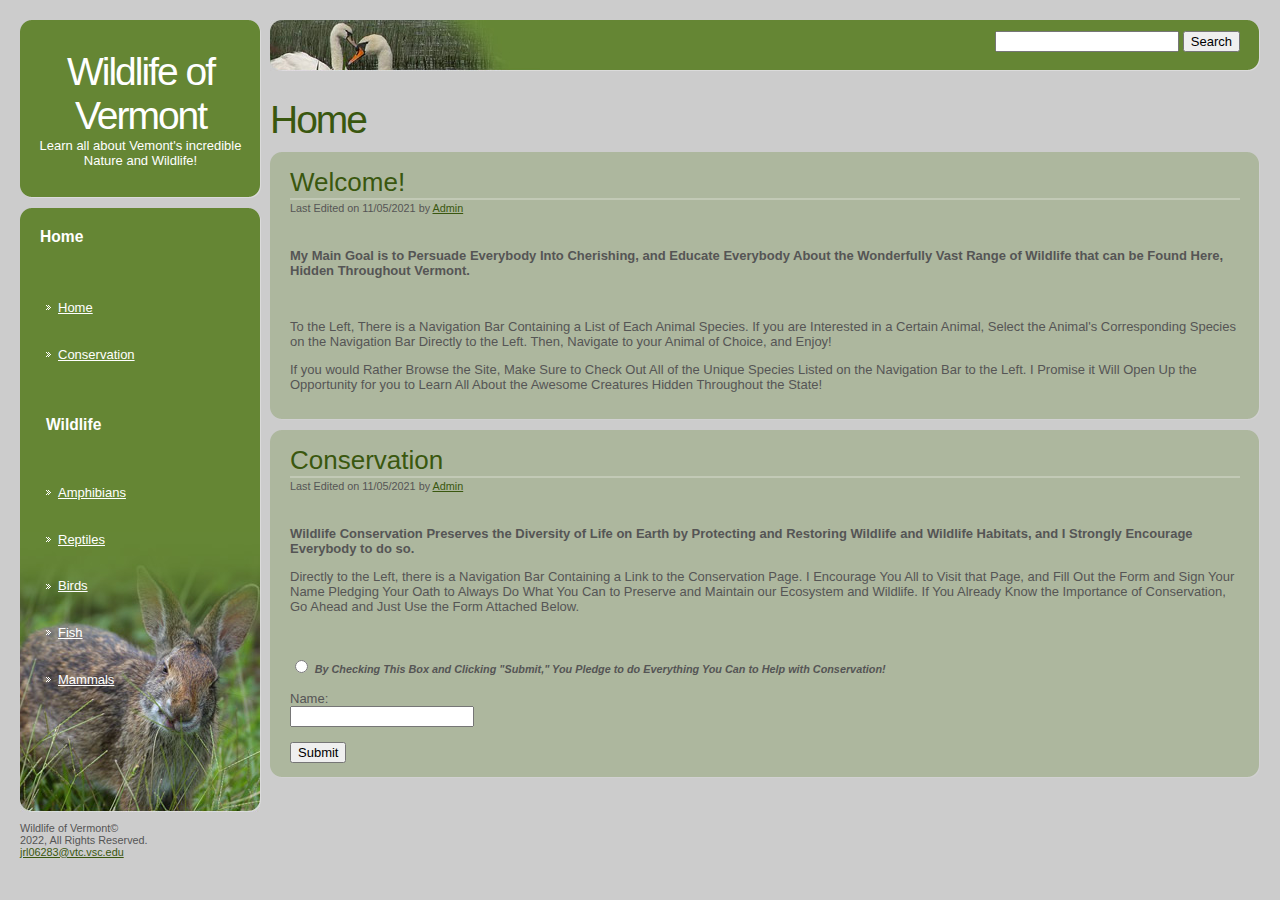
==== index.html @ 50e4020c "Add files via upload" ====
<!DOCTYPE html>
<html lang = "en">
	<head>
		<title>Wildlife of Vermont</title>
			<meta http-equiv="content-type" content="text/html, charset=utf-8"/>
			<link href="style.css" rel="stylesheet" type="text/css" media="screen"/>
	</head>
<body>
<div id="sidebar">
	<div id="logo">
		<h1>Wildlife of Vermont</h1>
			<p>Learn all about Vemont's incredible Nature and Wildlife!</p>
	</div>
<div id="widgets">
<div id="widgets-top"></div>
	<ul>
		<li>
			<h2><big>Home</big></h2><br>&nbsp;
				<ul>
					<li><a href="index.html">Home</a></li>&nbsp;
					<li><a href="conservation.html">Conservation</a></li><br>&nbsp;
			<h2><big>Wildlife</big></h2>&nbsp;
					<li><a href="amphibians.html">Amphibians</a></li>&nbsp;
					<li><a href="reptiles.html">Reptiles</a></li>&nbsp;
					<li><a href="birds.html">Birds</a></li>&nbsp;
					<li><a href="fish.html">Fish</a></li>&nbsp;
					<li><a href="mammals.html">Mammals</a></li>
				</ul>
		</li>
    </ul>
  </div>
</div>
<div id="page">
	<div id="search">
		<form method="get" action="#">
			<fieldset>
				<input id="s" type="text" name="s" value="" />
				<input id="x" type="submit" value="Search" />
			</fieldset>
		</form>
	</div>
<div id="content">
	<h1 class="pagetitle">Home</h1>
<div class="post">
	<div class="ct">
		<div class="l">
			<div class="r"></div>
		</div>
	</div>
		<h2 class="title">Welcome!</h2>
			<p class="byline"><small>Last Edited on 11/05/2021 by <a href="mailto:jrl06283@vtc.vsc.edu">Admin</a></small></p>
				<div class="entry">
					<p><strong>My Main Goal is to Persuade Everybody Into Cherishing, and 
					   Educate Everybody About the Wonderfully Vast Range of Wildlife 
					   that can be Found Here, Hidden Throughout Vermont.</strong></p>&nbsp;
					<p>To the Left, There is a Navigation Bar Containing a List of Each Animal 
					   Species. If you are Interested in a Certain Animal, Select the Animal's 
					   Corresponding Species on the Navigation Bar Directly to the Left. Then, 
					   Navigate to your Animal of Choice, and Enjoy! 
					<p>If you would Rather Browse the Site, Make Sure to Check Out All of the 
					   Unique Species Listed on the Navigation Bar to the Left. I Promise it 
					   Will Open Up the Opportunity for you to Learn All About the Awesome 
					   Creatures Hidden Throughout the State!</p>
				</div>
	<div class="cb">
		<div class="l">
			<div class="r">
			</div>
		</div>
	</div>
</div>
<div class="post">
	<div class="ct">
		<div class="l">
			<div class="r"></div>
        </div>
    </div>
		<h2 class="title">Conservation</h2>
			<p class="byline"><small>Last Edited on 11/05/2021 by <a href="mailto:jrl06283@vtc.vsc.edu">Admin</a></small></p>
				<div class="entry">
					<p><strong>Wildlife Conservation Preserves the Diversity of Life on Earth by Protecting 
							   and Restoring Wildlife and Wildlife Habitats, and I Strongly Encourage Everybody 
							   to do so.</strong></p>
					<p>Directly to the Left, there is a Navigation Bar Containing a Link to the Conservation Page. 
					   I Encourage You All to Visit that Page, and Fill Out the Form and Sign Your Name Pledging 
					   Your Oath to Always Do What You Can to Preserve and Maintain our Ecosystem and Wildlife.
					   If You Already Know the Importance of Conservation, Go Ahead and Just Use the Form Attached Below.</p><br><br>
				<input type="radio" id="form_confirm" name="confirm" value="confirm" required="Yes">
				<label for="form_confirm"><small><i><strong>By Checking This Box and Clicking &quot;Submit,&quot; 
													You Pledge to do Everything You Can to Help with Conservation!</strong></i></small></label><br></form><br>
				<form action="mailto:jrl06283@vtc.vsc.edu" method=”POST” enctype=”multipart/form-data” name=”EmailForm”>Name:<br>
				<input type=”text” size=”19″ name=”ContactName”><br><br>
				<input type="submit" value="Submit">
				</div>
    <div class="cb">
		<div class="l">
			<div class="r">
			</div>
        </div>
    </div>
</div> 
</div>
</div>
<div id="footer">
	<footer>Wildlife of Vermont&copy;<br>2022, All Rights Reserved.<br>
			<a target="_blank" href="mailto:jrl06283@vtc.vsc.edu">jrl06283@vtc.vsc.edu</a>
		</footer>
	</div>
</body>
</html>
---- style.css ----
body {
	margin: 20px;
	padding: 0;
	background: #CCCCCC;
}
body, th, td, input, textarea, select {
	font-family: "Trebuchet MS", Arial, Helvetica, sans-serif;
	font-size: 13px;
	color: #555555;
}
h1, h2, h3 {
	color: #3A570F;
}
h1 {
	letter-spacing: -2px;
	font-size: 3em;
}
h2 {
	font-size: 2em;
}
h3 {
	font-size: 1em;
}
input, textarea, select {
	color: #000000;
}
a {
	color: #3A570F;
}
a:hover {
	text-decoration: none;
}
#sidebar {
	float: left;
	width: 241px;
}
#logo {
	margin-bottom: 10px;
	background: #658634 url(images/img02.gif) repeat-y;
}
#logo h1, #logo p {
	margin: 0;
	padding: 0;
	text-align: center;
	font-weight: normal;
	color: #FFFFFF;
}
#logo h1 {
	padding-top: 30px;
	background: url(images/img01.gif) no-repeat;
}
#logo p {
	padding-bottom: 30px;
	background: url(images/img03.gif) no-repeat left bottom;
}
#logo a {
	text-decoration: none;
	color: #FFFFFF;
}
#widgets {
	background: #658634 url(images/img02.gif) repeat-y;
}
#widgets-top {
	height: 20px;
	background: url(images/img01.gif) no-repeat;
}
#widgets * {
	color: #FFFFFF;
}
#widgets ul {
	margin: 0;
	padding: 0 20px 100px 20px;
	background: url(images/img04.jpg) no-repeat left bottom;
	list-style: none;
}
#widgets li {
}
#widgets li ul {
	padding: 0 0 20px 6px;
	background: none;
	line-height: 180%;
}
#widgets li li {
	padding-left: 12px;
	background: url(images/img05.gif) no-repeat left center;
}
#widgets h2 {
	margin: 0;
	padding: 0 0 20px 0;
	font-size: 1em;
}
#page {
	margin-left: 250px;
}
#search {
	height: 51px;
	background: url(images/img06.gif) repeat-x;
}
#search form {
	height: 51px;
	margin: 0;
	padding: 0;
	background: url(images/img07.jpg) no-repeat;
}
#search fieldset {
	height: 40px;
	margin: 0;
	padding: 11px 20px 0 0;
	background: url(images/img08.gif) no-repeat right top;
	border: none;
	text-align: right;
}
#content {
}
#content h1, #content h2 {
	font-weight: normal;
	margin-top: 0;
}
.pagetitle {
	margin: 0 0 10px 0;
	padding-top: 27px;
}
.post {
	margin-bottom: 10px;
	background: #ADB79E url(images/img09.gif) repeat-y right top;
}
.title {
	margin: 0;
	padding: 0 20px;
}
.byline {
	margin: 0 20px;
	border-top: 2px solid #C2C9B6;
}
.entry {
	padding: 20px 20px 0 20px;
}
.meta {
	margin: 0;
	padding: 0 20px;
}
/* Rounded Corners */
.ct {
}
.ct .l {
	background: url(images/img10.gif) no-repeat;
}
.ct .r {
	height: 15px;
	background: url(images/img11.gif) no-repeat right top;
}
.cb {
	background: url(images/img12.gif) repeat-x left bottom;
}
.cb .l {
	background: url(images/img13.gif) no-repeat left bottom;
}
.cb .r {
	height: 15px;
	background: url(images/img14.gif) no-repeat right bottom;
}
#footer {
	clear: both;
	padding-top: 10px;
	font-size: smaller;
}
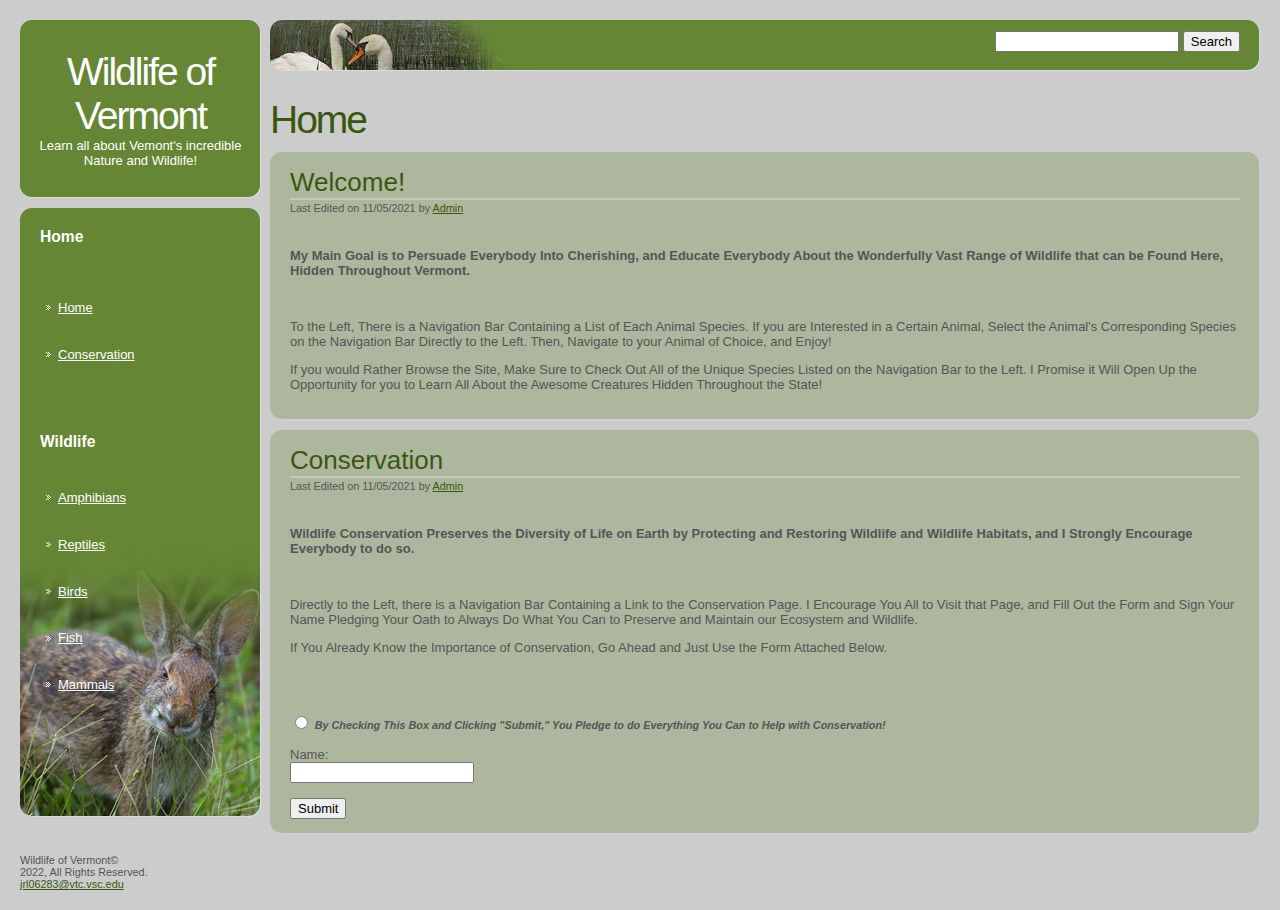
==== commit 8a992c9e: "Add files via upload" ====
--- a/index.html
+++ b/index.html
@@ -2,43 +2,55 @@
 <html lang = "en">
 	<head>
 		<title>Wildlife of Vermont</title>
-			<meta http-equiv="content-type" content="text/html, charset=utf-8"/>
+			<meta charset="utf-8">
+			<meta name="author" content="Jake Lique">
+			<meta name="description" content="Home">
+			<meta name="keywords" content="Vermont,Species,Wildlife">
 			<link href="style.css" rel="stylesheet" type="text/css" media="screen"/>
 	</head>
 <body>
 <div id="sidebar">
+<header>
 	<div id="logo">
 		<h1>Wildlife of Vermont</h1>
 			<p>Learn all about Vemont's incredible Nature and Wildlife!</p>
 	</div>
+</header>
 <div id="widgets">
 <div id="widgets-top"></div>
+<nav>
 	<ul>
 		<li>
 			<h2><big>Home</big></h2><br>&nbsp;
 				<ul>
 					<li><a href="index.html">Home</a></li>&nbsp;
 					<li><a href="conservation.html">Conservation</a></li><br>&nbsp;
+				</ul>
+			</li>
+		<li>
 			<h2><big>Wildlife</big></h2>&nbsp;
+				<ul>
 					<li><a href="amphibians.html">Amphibians</a></li>&nbsp;
 					<li><a href="reptiles.html">Reptiles</a></li>&nbsp;
 					<li><a href="birds.html">Birds</a></li>&nbsp;
 					<li><a href="fish.html">Fish</a></li>&nbsp;
 					<li><a href="mammals.html">Mammals</a></li>
 				</ul>
-		</li>
-    </ul>
-  </div>
+			</li>
+		</ul>
+	</nav>
+</div>
 </div>
 <div id="page">
 	<div id="search">
-		<form method="get" action="#">
+		<form method="get" action="https://webdevbasics.net/scripts/demo.php">
 			<fieldset>
 				<input id="s" type="text" name="s" value="" />
 				<input id="x" type="submit" value="Search" />
 			</fieldset>
 		</form>
 	</div>
+<main>
 <div id="content">
 	<h1 class="pagetitle">Home</h1>
 <div class="post">
@@ -80,17 +92,18 @@
 				<div class="entry">
 					<p><strong>Wildlife Conservation Preserves the Diversity of Life on Earth by Protecting 
 							   and Restoring Wildlife and Wildlife Habitats, and I Strongly Encourage Everybody 
-							   to do so.</strong></p>
+							   to do so.</strong></p>&nbsp;
 					<p>Directly to the Left, there is a Navigation Bar Containing a Link to the Conservation Page. 
 					   I Encourage You All to Visit that Page, and Fill Out the Form and Sign Your Name Pledging 
-					   Your Oath to Always Do What You Can to Preserve and Maintain our Ecosystem and Wildlife.
-					   If You Already Know the Importance of Conservation, Go Ahead and Just Use the Form Attached Below.</p><br><br>
-				<input type="radio" id="form_confirm" name="confirm" value="confirm" required="Yes">
+					   Your Oath to Always Do What You Can to Preserve and Maintain our Ecosystem and Wildlife.</p>
+					<p>If You Already Know the Importance of Conservation, Go Ahead and Just Use the Form Attached Below.</p><br><br><br>
+				<input type="radio" id="form_confirm" name="confirm" value="confirm" required>
 				<label for="form_confirm"><small><i><strong>By Checking This Box and Clicking &quot;Submit,&quot; 
-													You Pledge to do Everything You Can to Help with Conservation!</strong></i></small></label><br></form><br>
-				<form action="mailto:jrl06283@vtc.vsc.edu" method=”POST” enctype=”multipart/form-data” name=”EmailForm”>Name:<br>
-				<input type=”text” size=”19″ name=”ContactName”><br><br>
-				<input type="submit" value="Submit">
+													        You Pledge to do Everything You Can to Help with Conservation!</strong></i></small></label><br><br>
+				<form action="mailto:jrl06283@vtc.vsc.edu" name=”EmailForm”/>Name:<br>
+				<input type=”text” size=”19″ name=”ContactName”/><br><br>
+				<input type="submit" value="Submit"/>
+				</form>
 				</div>
     <div class="cb">
 		<div class="l">
@@ -100,6 +113,7 @@
     </div>
 </div> 
 </div>
+</main>
 </div>
 <div id="footer">
 	<footer>Wildlife of Vermont&copy;<br>2022, All Rights Reserved.<br>
